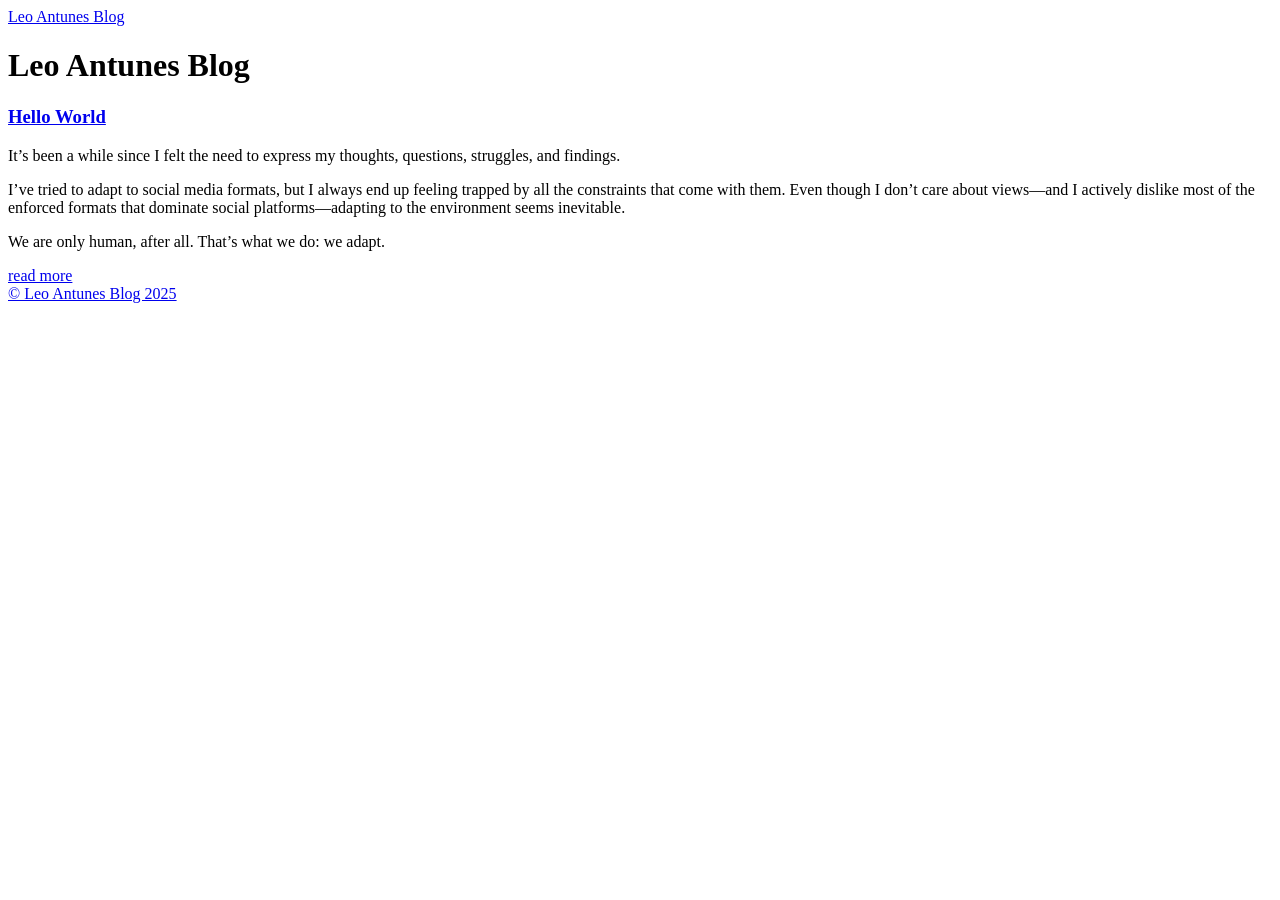
==== docs/index.html @ 762b35b3 "hello world" ====
<!DOCTYPE html>
<html lang="en-us">
  <head>
    <meta charset="utf-8">
    <meta http-equiv="X-UA-Compatible" content="IE=edge,chrome=1">
    
    <title>Leo Antunes Blog</title>
    <meta name="viewport" content="width=device-width,minimum-scale=1">
    <meta name="description" content="">
    <meta name="generator" content="Hugo 0.145.0">
    
    
    
      <meta name="robots" content="index, follow">
    
    

    
<link rel="stylesheet" href="/ananke/css/main.min.d05fb5f317fcf33b3a52936399bdf6f47dc776516e1692e412ec7d76f4a5faa2.css" >




    


    
      

    

    
    
      <link href="/index.xml" rel="alternate" type="application/rss+xml" title="Leo Antunes Blog" />
      <link href="/index.xml" rel="feed" type="application/rss+xml" title="Leo Antunes Blog" />
      
    

    
      <link rel="canonical" href="https://antunes.github.io/">
    

    <meta property="og:url" content="https://antunes.github.io/">
  <meta property="og:site_name" content="Leo Antunes Blog">
  <meta property="og:title" content="Leo Antunes Blog">
  <meta property="og:locale" content="en_us">
  <meta property="og:type" content="website">

  <meta itemprop="name" content="Leo Antunes Blog">
  <meta itemprop="datePublished" content="2025-03-30T22:41:27-03:00">
  <meta itemprop="dateModified" content="2025-03-30T22:41:27-03:00">
  <meta name="twitter:card" content="summary">
  <meta name="twitter:title" content="Leo Antunes Blog">

      
    
	
  </head><body class="ma0 avenir bg-near-white production">

    

  <header>
    <div class="pb3-m pb6-l bg-black">
      <nav class="pv3 ph3 ph4-ns" role="navigation">
  <div class="flex-l center items-center justify-between">
    <a href="/" class="f3 fw2 hover-white white-90 dib no-underline">
      
        Leo Antunes Blog
      
    </a>
    <div class="flex-l items-center">
      

      
      <div class="ananke-socials"></div>

    </div>
  </div>
</nav>

      <div class="tc-l pv3 ph3 ph4-ns">
        <h1 class="f2 f-subheadline-l fw2 light-silver mb0 lh-title">
          Leo Antunes Blog
        </h1>
        
      </div>
    </div>
  </header>


    <main class="pb7" role="main">
      
  <article class="cf ph3 ph5-l pv3 pv4-l f4 tc-l center measure-wide lh-copy nested-links mid-gray">
    
  </article>

  
  
  
  
  

  
    <div class="pa3 pa4-ns w-100 w-70-ns center">
      

      <section class="w-100 mw8">
        
        
          <div class="w-100 mb4 relative">
            
<article class="bb b--black-10">
  <div class="db pv4 ph3 ph0-l dark-gray no-underline">
    <div class="flex-column flex-row-ns flex">
      
      <div class="blah w-100">
        <h1 class="f3 fw1 athelas mt0 lh-title">
          <a href="/posts/hello-world/" class="color-inherit dim link">
            Hello World
            </a>
        </h1>
        <div class="f6 f5-l lh-copy nested-copy-line-height nested-links">
          <p>It’s been a while since I felt the need to express my thoughts, questions, struggles, and findings.</p>
<p>I’ve tried to adapt to social media formats, but I always end up feeling trapped by all the constraints that come with them. Even though I don’t care about views—and I actively dislike most of the enforced formats that dominate social platforms—adapting to the environment seems inevitable.</p>
<p>We are only human, after all. That’s what we do: we adapt.</p>
        </div>
        <a href="/posts/hello-world/" class="ba b--moon-gray bg-light-gray br2 color-inherit dib f7 hover-bg-moon-gray link mt2 ph2 pv1">read more</a>
      </div>
    </div>
  </div>
</article>

          </div>
        
      </section>

      

    </div>
  

    </main>
    <footer class="bg-black bottom-0 w-100 pa3" role="contentinfo">
  <div class="flex justify-between">
  <a class="f4 fw4 hover-white white-70 dn dib-ns pv2 ph3 no-underline" href="https://antunes.github.io/" >
    &copy;  Leo Antunes Blog 2025 
  </a>
    <div><div class="ananke-socials"></div>
</div>
  </div>
</footer>

  </body>
</html>
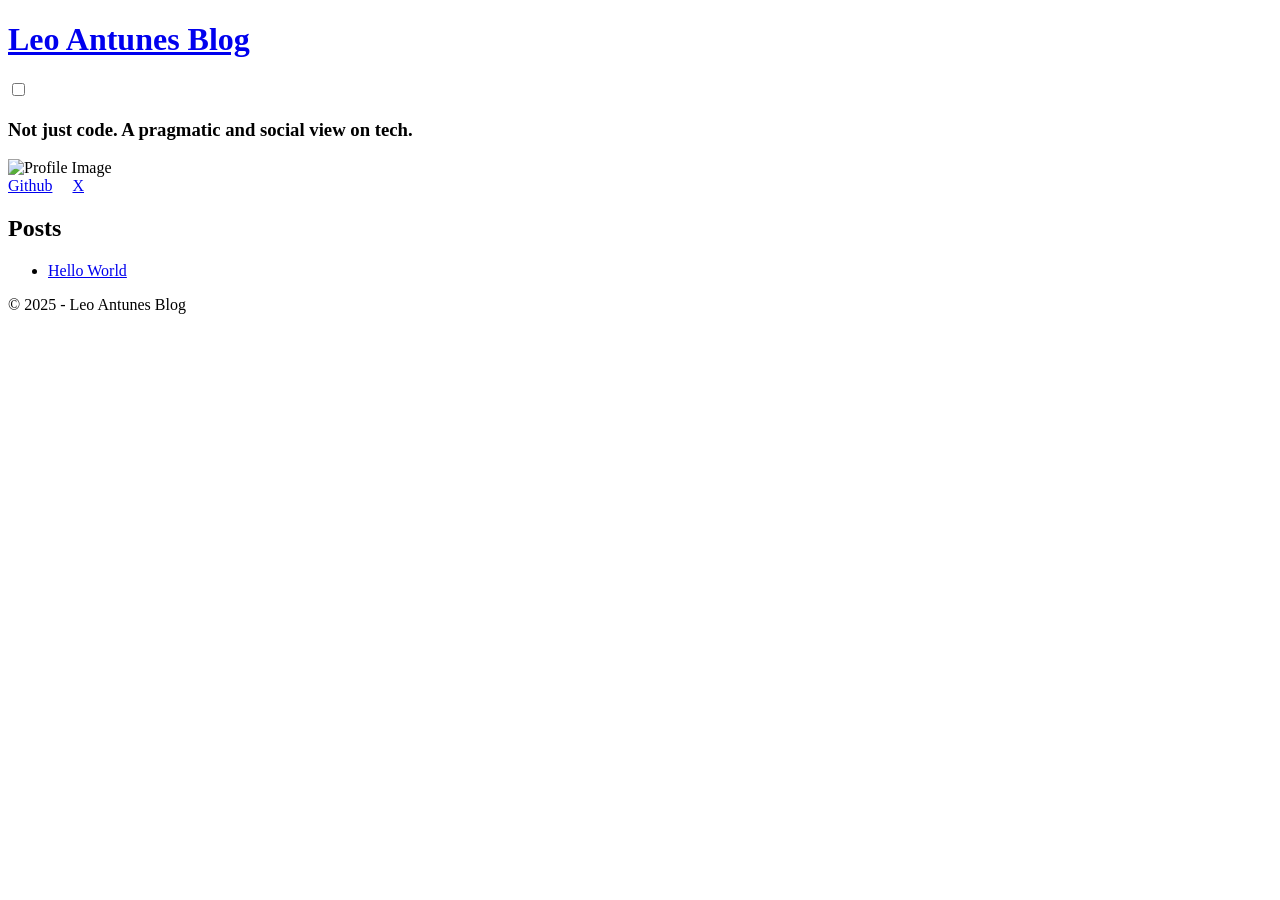
==== commit 2d67f53d: "change theme" ====
--- a/docs/index.html
+++ b/docs/index.html
@@ -1,154 +1,118 @@
-<!DOCTYPE html>
-<html lang="en-us">
-  <head>
-    <meta charset="utf-8">
-    <meta http-equiv="X-UA-Compatible" content="IE=edge,chrome=1">
-    
-    <title>Leo Antunes Blog</title>
-    <meta name="viewport" content="width=device-width,minimum-scale=1">
-    <meta name="description" content="">
-    <meta name="generator" content="Hugo 0.145.0">
-    
-    
-    
-      <meta name="robots" content="index, follow">
-    
-    
+<!doctype html>
+<html lang="en">
 
-    
-<link rel="stylesheet" href="/ananke/css/main.min.d05fb5f317fcf33b3a52936399bdf6f47dc776516e1692e412ec7d76f4a5faa2.css" >
+<head>
+	<meta name="generator" content="Hugo 0.145.0"><script src="/livereload.js?mindelay=10&amp;v=2&amp;port=1313&amp;path=livereload" data-no-instant defer></script>
+    <meta charset="UTF-8" />
+    <meta name="viewport" content="width=device-width, initial-scale=1.0" />
+    <title></title>
 
 
 
 
-    
 
 
-    
-      
-
-    
-
-    
-    
-      <link href="/index.xml" rel="alternate" type="application/rss+xml" title="Leo Antunes Blog" />
-      <link href="/index.xml" rel="feed" type="application/rss+xml" title="Leo Antunes Blog" />
-      
-    
-
-    
-      <link rel="canonical" href="https://antunes.github.io/">
-    
-
-    <meta property="og:url" content="https://antunes.github.io/">
-  <meta property="og:site_name" content="Leo Antunes Blog">
-  <meta property="og:title" content="Leo Antunes Blog">
-  <meta property="og:locale" content="en_us">
-  <meta property="og:type" content="website">
-
-  <meta itemprop="name" content="Leo Antunes Blog">
-  <meta itemprop="datePublished" content="2025-03-30T22:41:27-03:00">
-  <meta itemprop="dateModified" content="2025-03-30T22:41:27-03:00">
-  <meta name="twitter:card" content="summary">
-  <meta name="twitter:title" content="Leo Antunes Blog">
-
-      
-    
-	
-  </head><body class="ma0 avenir bg-near-white production">
-
-    
-
-  <header>
-    <div class="pb3-m pb6-l bg-black">
-      <nav class="pv3 ph3 ph4-ns" role="navigation">
-  <div class="flex-l center items-center justify-between">
-    <a href="/" class="f3 fw2 hover-white white-90 dib no-underline">
-      
-        Leo Antunes Blog
-      
-    </a>
-    <div class="flex-l items-center">
-      
-
-      
-      <div class="ananke-socials"></div>
-
-    </div>
-  </div>
-</nav>
-
-      <div class="tc-l pv3 ph3 ph4-ns">
-        <h1 class="f2 f-subheadline-l fw2 light-silver mb0 lh-title">
-          Leo Antunes Blog
-        </h1>
-        
-      </div>
-    </div>
-  </header>
 
 
-    <main class="pb7" role="main">
-      
-  <article class="cf ph3 ph5-l pv3 pv4-l f4 tc-l center measure-wide lh-copy nested-links mid-gray">
-    
-  </article>
 
   
+
+
+
+
+
+
+
+
+
   
-  
-  
+    
   
 
-  
-    <div class="pa3 pa4-ns w-100 w-70-ns center">
-      
 
-      <section class="w-100 mw8">
-        
-        
-          <div class="w-100 mb4 relative">
-            
-<article class="bb b--black-10">
-  <div class="db pv4 ph3 ph0-l dark-gray no-underline">
-    <div class="flex-column flex-row-ns flex">
-      
-      <div class="blah w-100">
-        <h1 class="f3 fw1 athelas mt0 lh-title">
-          <a href="/posts/hello-world/" class="color-inherit dim link">
-            Hello World
-            </a>
+
+<meta property="og:title" content="" />
+<meta property="og:description" content="Not just code. A pragmatic and social view on tech." />
+<meta property="og:image" content="http://localhost:1313/og/og-image-3976528693a0108357f4928017600865.svg" />
+<meta property="og:image:type" content='image/svg&#43;xml' />
+<meta property="og:image:width" content="1200" />
+<meta property="og:image:height" content="630" />
+<meta property="og:type" content="website" />
+<meta property="og:url" content="http://localhost:1313/" />
+
+
+<meta name="twitter:card" content="summary_large_image" />
+<meta name="twitter:title" content="" />
+<meta name="twitter:description" content="Not just code. A pragmatic and social view on tech." />
+<meta name="twitter:image" content="http://localhost:1313/og/og-image-3976528693a0108357f4928017600865.svg" />
+<meta name="author" content="Léo Antunes" />
+    <meta name="description" content="Not just code. A pragmatic and social view on tech." />
+
+    <link rel="preload" href="/fonts/Newsreader.woff2" as="font" type="font/woff2" crossorigin />
+    <link rel="preload" href="/fonts/Newsreader-italic.woff2" as="font" type="font/woff2" crossorigin />
+
+    <link rel="stylesheet" href="/css/styles.css" />
+
+    <link rel="icon" type="image/x-icon" href="/favicon.ico" />
+    <link rel="apple-touch-icon" href="/apple-touch-icon.png" />
+
+    <script src="/js/init-darkmode.js" defer></script>
+    <script src="/js/darkmode.js" defer></script>
+    <script src="/js/footnotes.js" defer></script>
+</head>
+
+
+<body>
+    <header>
+    <div>
+        <h1>
+            <a href="http://localhost:1313/">Leo Antunes Blog</a>
         </h1>
-        <div class="f6 f5-l lh-copy nested-copy-line-height nested-links">
-          <p>It’s been a while since I felt the need to express my thoughts, questions, struggles, and findings.</p>
-<p>I’ve tried to adapt to social media formats, but I always end up feeling trapped by all the constraints that come with them. Even though I don’t care about views—and I actively dislike most of the enforced formats that dominate social platforms—adapting to the environment seems inevitable.</p>
-<p>We are only human, after all. That’s what we do: we adapt.</p>
+        <div class="header-controls">
+            <div class="toggle-switch">
+                <input 
+                    type="checkbox" 
+                    id="darkModeToggle" 
+                    class="toggle-input"
+                    aria-label="Toggle dark mode"
+                />
+                <label for="darkModeToggle" class="toggle-label">
+                    <span class="toggle-slider"></span>
+                </label>
+            </div>
         </div>
-        <a href="/posts/hello-world/" class="ba b--moon-gray bg-light-gray br2 color-inherit dib f7 hover-bg-moon-gray link mt2 ph2 pv1">read more</a>
-      </div>
     </div>
-  </div>
-</article>
+</header>
 
-          </div>
-        
-      </section>
 
-      
+    <main class="content-wrapper">
+        <article class="content-container">
+            <section>
+                <h1 class="smaller">Not just code. A pragmatic and social view on tech.</h1>
+                <p><img src="https://avatars.githubusercontent.com/u/13929952?v=4" alt="Profile Image"><br>
+<a href="https://github.com/antunesleo">Github</a>     <a href="https://x.com/antunesleo_">X</a></p>
+                <p></p>
+            </section>
 
+            <section>
+                <h2>Posts</h2>
+                <ul>
+                    
+                    <li>
+                        <a href="http://localhost:1313/posts/hello-world/">Hello World</a>
+                    </li>
+                    
+                </ul>
+            </section>
+
+        <footer>
+    <div class="footer-content">
+        <p>&copy; 2025 - Leo Antunes Blog</p>
     </div>
-  
-
-    </main>
-    <footer class="bg-black bottom-0 w-100 pa3" role="contentinfo">
-  <div class="flex justify-between">
-  <a class="f4 fw4 hover-white white-70 dn dib-ns pv2 ph3 no-underline" href="https://antunes.github.io/" >
-    &copy;  Leo Antunes Blog 2025 
-  </a>
-    <div><div class="ananke-socials"></div>
-</div>
-  </div>
 </footer>
 
-  </body>
+        </article>
+    </main>
+</body>
+
 </html>
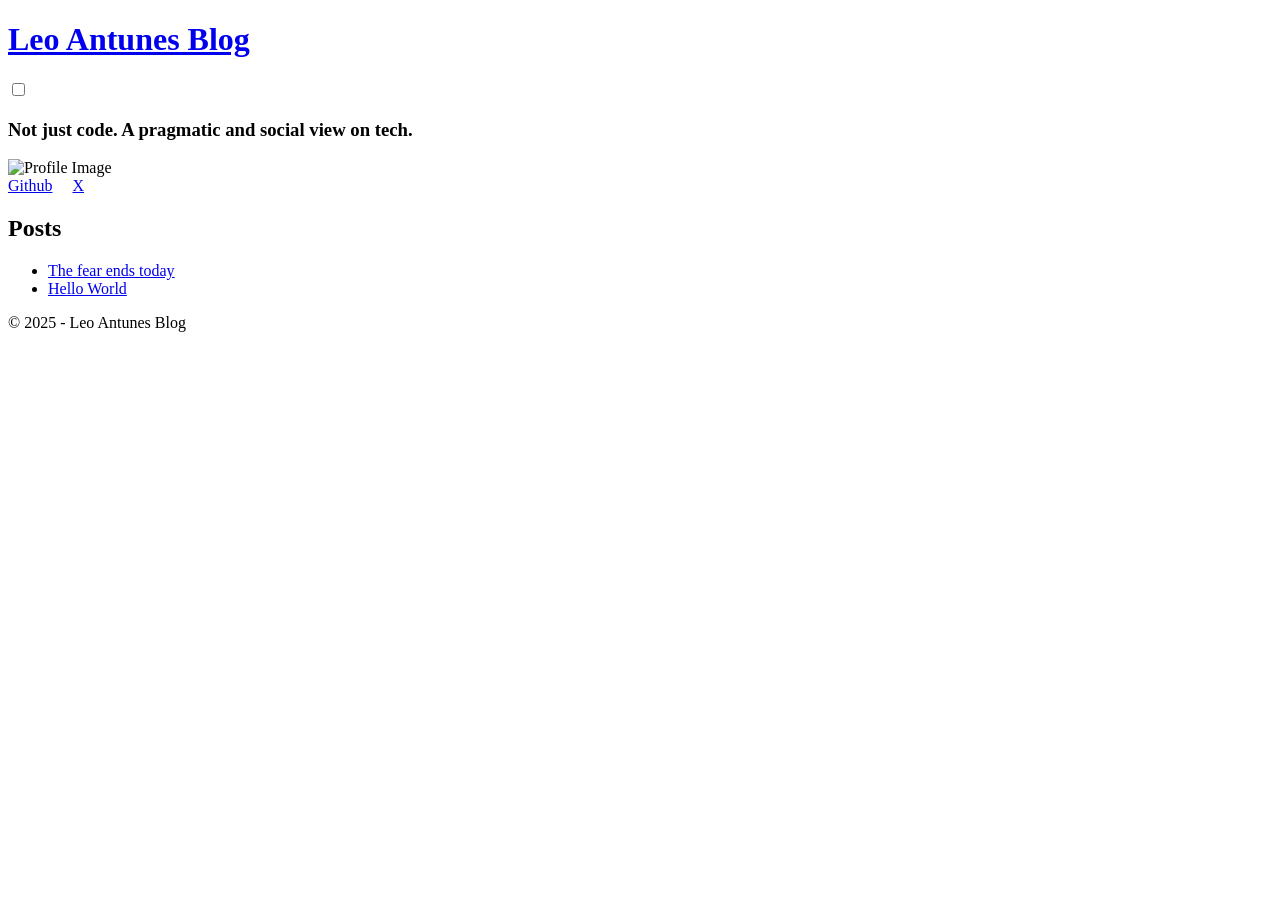
==== commit d77a7ae4: "hugo build" ====
--- a/docs/index.html
+++ b/docs/index.html
@@ -2,7 +2,7 @@
 <html lang="en">
 
 <head>
-	<meta name="generator" content="Hugo 0.145.0"><script src="/livereload.js?mindelay=10&amp;v=2&amp;port=1313&amp;path=livereload" data-no-instant defer></script>
+	<meta name="generator" content="Hugo 0.148.2">
     <meta charset="UTF-8" />
     <meta name="viewport" content="width=device-width, initial-scale=1.0" />
     <title></title>
@@ -10,6 +10,8 @@
 
 
 
+
+  
 
 
 
@@ -33,18 +35,18 @@
 
 <meta property="og:title" content="" />
 <meta property="og:description" content="Not just code. A pragmatic and social view on tech." />
-<meta property="og:image" content="http://localhost:1313/og/og-image-3976528693a0108357f4928017600865.svg" />
+<meta property="og:image" content="https://antunesleo.github.io/og/og-image-3976528693a0108357f4928017600865.svg" />
 <meta property="og:image:type" content='image/svg&#43;xml' />
 <meta property="og:image:width" content="1200" />
 <meta property="og:image:height" content="630" />
 <meta property="og:type" content="website" />
-<meta property="og:url" content="http://localhost:1313/" />
+<meta property="og:url" content="https://antunesleo.github.io/" />
 
 
 <meta name="twitter:card" content="summary_large_image" />
 <meta name="twitter:title" content="" />
 <meta name="twitter:description" content="Not just code. A pragmatic and social view on tech." />
-<meta name="twitter:image" content="http://localhost:1313/og/og-image-3976528693a0108357f4928017600865.svg" />
+<meta name="twitter:image" content="https://antunesleo.github.io/og/og-image-3976528693a0108357f4928017600865.svg" />
 <meta name="author" content="Léo Antunes" />
     <meta name="description" content="Not just code. A pragmatic and social view on tech." />
 
@@ -66,7 +68,7 @@
     <header>
     <div>
         <h1>
-            <a href="http://localhost:1313/">Leo Antunes Blog</a>
+            <a href="https://antunesleo.github.io/">Leo Antunes Blog</a>
         </h1>
         <div class="header-controls">
             <div class="toggle-switch">
@@ -99,7 +101,11 @@
                 <ul>
                     
                     <li>
-                        <a href="http://localhost:1313/posts/hello-world/">Hello World</a>
+                        <a href="https://antunesleo.github.io/posts/writers-block/">The fear ends today</a>
+                    </li>
+                    
+                    <li>
+                        <a href="https://antunesleo.github.io/posts/hello-world/">Hello World</a>
                     </li>
                     
                 </ul>
